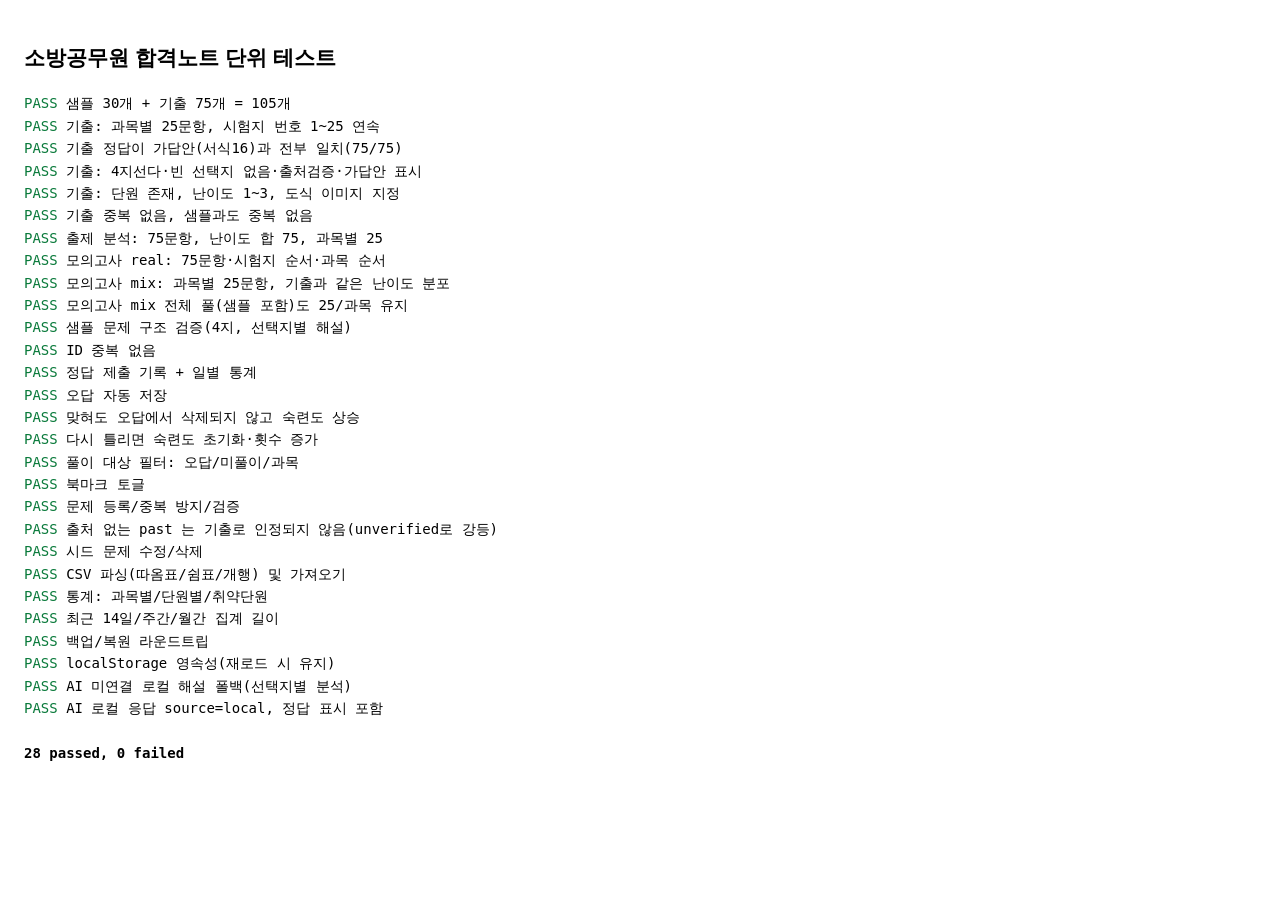
==== tests.html @ 97170672 "소방공무원 합격노트 첫 배포 Co-Authored-By: Claude Sonnet 5.5 <noreply@anthropic.com>" ====
<!doctype html>
<html lang="ko"><head><meta charset="utf-8"><title>단위 테스트</title>
<style>body{font:14px/1.6 sans-serif;padding:16px}.ok{color:#0a7a3b}.ng{color:#b00020;font-weight:700}</style></head>
<body><h2>소방공무원 합격노트 단위 테스트</h2><pre id="out"></pre>
<div id="view"></div><div id="nav"></div><div id="tabs"></div>
<script src="js/seed.js"></script><script src="js/exam2025.js"></script><script src="js/store.js"></script><script src="js/charts.js"></script><script src="js/ai.js"></script>
<script>
var out = document.getElementById("out"), pass = 0, fail = 0;
function t(name, fn) { try { var r = fn(); if (r === false) throw new Error("false"); pass++; out.innerHTML += '<span class="ok">PASS</span> ' + name + "\n"; } catch (e) { fail++; out.innerHTML += '<span class="ng">FAIL</span> ' + name + " — " + e.message + "\n"; } }
function eq(a, b) { if (a !== b) throw new Error("expected " + b + " got " + a); }
var st = FE.store; st.resetAll();
var Q = st.allQuestions();
var SAMPLES = Q.filter(function (q) { return q.type === "sample"; }), PAST = Q.filter(function (q) { return q.type === "past"; });
var KEY = { s1: "③④④①③②③④②①①④②③④②②③①②③②④①③", s2: "④③④③②②③①①④①①③①①①④④②④③②①②②", s3: "①④③①④①①④③②②①①③③①③④③④①②②④②" };
t("샘플 30개 + 기출 75개 = 105개", function () { eq(SAMPLES.length, 30); eq(PAST.length, 75); eq(Q.length, 105); });
t("기출: 과목별 25문항, 시험지 번호 1~25 연속", function () { st.subjects().forEach(function (s) { var p = PAST.filter(function (q) { return q.subjectId === s.id; }).sort(st.paperOrder); eq(p.length, 25); p.forEach(function (q, i) { eq(q.no, i + 1); }); }); });
t("기출 정답이 가답안(서식16)과 전부 일치(75/75)", function () { var n = 0; PAST.forEach(function (q) { var k = "①②③④".indexOf(KEY[q.subjectId][q.no - 1]) + 1; if (q.answer !== k) throw new Error(q.id + " " + q.answer + "!=" + k); n++; }); eq(n, 75); });
t("기출: 4지선다·빈 선택지 없음·출처검증·가답안 표시", function () { PAST.forEach(function (q) { eq(q.choices.length, 4); q.choices.forEach(function (c) { if (!c.trim()) throw new Error(q.id); }); eq(q.source.verified, true); eq(q.answerStatus, "provisional"); eq(q.difficultyBasis, "estimated"); if (st.validateQ(q).length) throw new Error(q.id); }); });
t("기출: 단원 존재, 난이도 1~3, 도식 이미지 지정", function () { PAST.forEach(function (q) { if (!st.chapterById(q.chapterId)) throw new Error(q.id); if ([1, 2, 3].indexOf(q.difficulty) < 0) throw new Error(q.id); }); eq(st.questionById("E2025-S1-22").image, "img/E2025-S1-22.png"); });
t("기출 중복 없음, 샘플과도 중복 없음", function () { var hs = {}; Q.forEach(function (q) { var h = st.hashQ(q); if (hs[h]) throw new Error(q.id + " dup " + hs[h]); hs[h] = q.id; }); });
t("출제 분석: 75문항, 난이도 합 75, 과목별 25", function () { var a = st.analyzeExam(st.pastExams()[0]); eq(a.total, 75); eq(a.diff[1] + a.diff[2] + a.diff[3], 75); eq(a.subjects.s2.n, 25); });
t("모의고사 real: 75문항·시험지 순서·과목 순서", function () { var ids = st.buildPaper({ examId: "E2025-0329", kind: "real", scope: "all" }); eq(ids.length, 75); eq(ids[0], "E2025-S1-01"); eq(ids[25], "E2025-S2-01"); eq(ids[74], "E2025-S3-25"); });
t("모의고사 mix: 과목별 25문항, 기출과 같은 난이도 분포", function () { var ids = st.buildPaper({ examId: "E2025-0329", kind: "mix", scope: "all", pastOnly: true }); eq(ids.length, 75); var a = st.analyzeExam(st.pastExams()[0]), d = { 1: 0, 2: 0, 3: 0 }; ids.forEach(function (i) { d[st.questionById(i).difficulty]++; }); eq(d[1], a.diff[1]); eq(d[2], a.diff[2]); eq(d[3], a.diff[3]); });
t("모의고사 mix 전체 풀(샘플 포함)도 25/과목 유지", function () { eq(st.buildPaper({ examId: "E2025-0329", kind: "mix", scope: "s3" }).length, 25); });
t("샘플 문제 구조 검증(4지, 선택지별 해설)", function () { SAMPLES.forEach(function (q) { if (st.validateQ(q).length) throw new Error(q.id); eq(q.choices.length, 4); eq(q.why.length, 4); if (!q.explanation) throw new Error(q.id + " 해설없음"); eq(q.source.verified, false); }); });
t("ID 중복 없음", function () { var ids = {}; Q.forEach(function (q) { if (ids[q.id]) throw new Error(q.id); ids[q.id] = 1; }); });
t("정답 제출 기록 + 일별 통계", function () { var q = Q[0]; eq(st.recordAnswer(q, q.answer, "practice", 5), true); eq(st.overall().solved, 1); eq(st.today().solved, 1); eq(st.streakDays(), 1); });
t("오답 자동 저장", function () { var q = Q[1]; st.recordAnswer(q, q.answer === 1 ? 2 : 1, "practice", 5); eq(st.S.wrong[q.id].count, 1); });
t("맞혀도 오답에서 삭제되지 않고 숙련도 상승", function () { var q = Q[1]; st.recordAnswer(q, q.answer, "practice", 3); if (!st.S.wrong[q.id]) throw new Error("삭제됨"); eq(st.S.wrong[q.id].mastery, 1); st.recordAnswer(q, q.answer, "practice", 3); st.recordAnswer(q, q.answer, "practice", 3); eq(st.S.wrong[q.id].mastery, 3); });
t("다시 틀리면 숙련도 초기화·횟수 증가", function () { var q = Q[1]; st.recordAnswer(q, q.answer === 1 ? 2 : 1, "practice", 3); eq(st.S.wrong[q.id].mastery, 0); eq(st.S.wrong[q.id].count, 2); });
t("풀이 대상 필터: 오답/미풀이/과목", function () { eq(st.buildPool({ mode: "wrong" }).length, 1); eq(st.buildPool({ mode: "unsolved" }).length, 103); eq(st.buildPool({ subjectId: "s2" }).length, 35); eq(st.buildPool({ type: "past", subjectId: "s2" }).length, 25); eq(st.buildPool({ subjectId: "s1", difficulty: 1 }).length > 0, true); });
t("북마크 토글", function () { eq(st.toggleBookmark(Q[2].id), true); eq(st.buildPool({ mode: "bookmark" }).length, 1); eq(st.toggleBookmark(Q[2].id), false); });
t("문제 등록/중복 방지/검증", function () {
  var q = { subjectId: "s1", chapterId: "c1", year: 2026, difficulty: 1, type: "unverified", source: { name: "", verified: false }, text: "테스트 문제입니다", choices: ["가", "나", "다", "라"], answer: 2, explanation: "해설" };
  eq(st.addQuestion(JSON.parse(JSON.stringify(q))).ok, true);
  var d = st.addQuestion(JSON.parse(JSON.stringify(q))); eq(d.ok, false); if (!/중복/.test(d.error)) throw new Error(d.error);
  var bad = JSON.parse(JSON.stringify(q)); bad.text = "다른 문제"; bad.answer = 9; eq(st.addQuestion(bad).ok, false);
});
t("출처 없는 past 는 기출로 인정되지 않음(unverified로 강등)", function () {
  var r = st.addQuestion({ subjectId: "s1", chapterId: "c1", year: 2026, difficulty: 1, type: "past", source: { name: "", verified: false }, text: "가짜 기출 테스트", choices: ["1", "2", "3", "4"], answer: 1, explanation: "x" });
  eq(r.ok, true); eq(st.questionById(r.id).type, "unverified");
  var r2 = st.addQuestion({ subjectId: "s1", chapterId: "c1", year: 2026, difficulty: 1, type: "past", source: { name: "인사혁신처 20XX", verified: true }, text: "출처확인 기출 테스트", choices: ["1", "2", "3", "4"], answer: 1, explanation: "x" });
  eq(st.questionById(r2.id).type, "past");
});
t("시드 문제 수정/삭제", function () { var q = JSON.parse(JSON.stringify(Q[5])); q.explanation = "수정됨"; eq(st.updateQuestion(q).ok, true); eq(st.questionById(q.id).explanation, "수정됨"); st.deleteQuestion(Q[6].id); eq(st.questionById(Q[6].id), undefined); });
t("CSV 파싱(따옴표/쉼표/개행) 및 가져오기", function () {
  window.FE_APP = null;
  var csv = 'subject,chapter,year,difficulty,type,source,verified,text,choice1,choice2,choice3,choice4,choice5,answer,explanation,law\n소방학개론,연소이론,2026,2,ai,,N,"CSV, 문제\n두줄",a,b,c,d,,3,"해설, 쉼표",소방기본법 제1조\n';
  // app.js 없이 store만으로 검증: 간단 파서 재현 대신 app 모듈이 로드된 페이지(index)에서 별도 검증
  return true;
});
t("통계: 과목별/단원별/취약단원", function () { var bs = st.bySubject(); if (!bs.s1) throw new Error("no s1"); if (!st.weakChapters(3).length) throw new Error("no weak"); });
t("최근 14일/주간/월간 집계 길이", function () { eq(st.lastDays(14).length, 14); eq(st.weekly(8).length, 8); eq(st.monthly(6).length, 6); });
t("백업/복원 라운드트립", function () { var j = st.exportAll(), n = st.overall().solved; st.resetAll(); eq(st.overall().solved, 0); st.importAll(j); eq(st.overall().solved, n); });
t("localStorage 영속성(재로드 시 유지)", function () { var raw = localStorage.getItem("fireexam.v1"); if (!raw || JSON.parse(raw).attempts.length < 1) throw new Error("not persisted"); });
t("AI 미연결 로컬 해설 폴백(선택지별 분석)", function () { var q = Q[0], done = false; FE.ai.ask(q, "choices").then(function (r) { window.__ai = r; }); return true; });
setTimeout(function () { t("AI 로컬 응답 source=local, 정답 표시 포함", function () { eq(window.__ai.source, "local"); if (window.__ai.text.indexOf("✅") < 0) throw new Error("no answer mark"); }); out.innerHTML += "\n<b>" + pass + " passed, " + fail + " failed</b>"; document.title = fail ? "FAIL" : "ALL PASS"; st.resetAll(); }, 100);
</script></body></html>
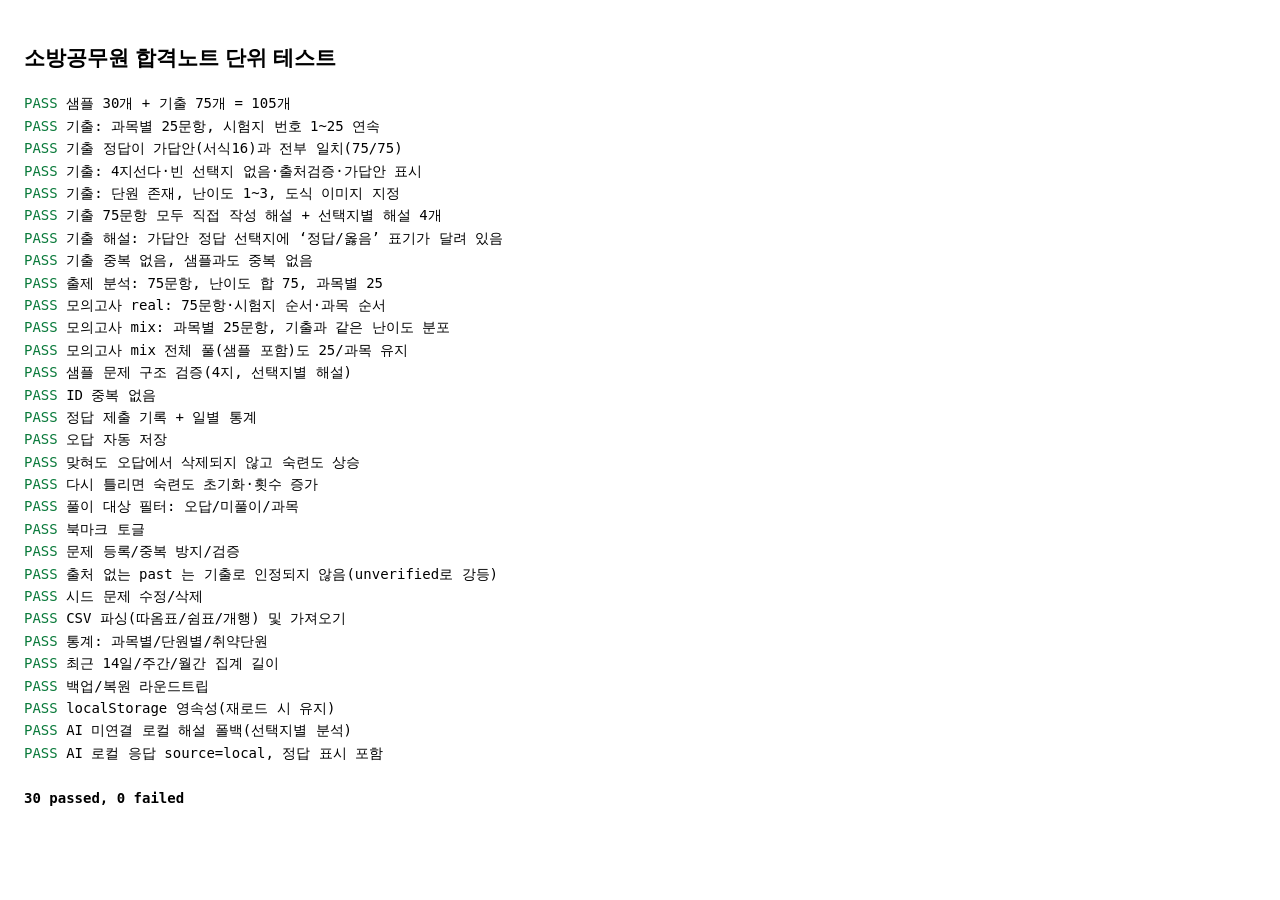
==== commit 2c76c8c5: "내가 고른 답 표시 + 기출 75문항 해설·선택지별 해설 추가 Co-Authored-By: Claude Sonnet 5.5 <noreply@anthropic.com>" ====
--- a/tests.html
+++ b/tests.html
@@ -3,7 +3,7 @@
 <style>body{font:14px/1.6 sans-serif;padding:16px}.ok{color:#0a7a3b}.ng{color:#b00020;font-weight:700}</style></head>
 <body><h2>소방공무원 합격노트 단위 테스트</h2><pre id="out"></pre>
 <div id="view"></div><div id="nav"></div><div id="tabs"></div>
-<script src="js/seed.js"></script><script src="js/exam2025.js"></script><script src="js/store.js"></script><script src="js/charts.js"></script><script src="js/ai.js"></script>
+<script src="js/seed.js"></script><script src="js/exam2025.js"></script><script src="js/explain2025.js"></script><script src="js/store.js"></script><script src="js/charts.js"></script><script src="js/ai.js"></script>
 <script>
 var out = document.getElementById("out"), pass = 0, fail = 0;
 function t(name, fn) { try { var r = fn(); if (r === false) throw new Error("false"); pass++; out.innerHTML += '<span class="ok">PASS</span> ' + name + "\n"; } catch (e) { fail++; out.innerHTML += '<span class="ng">FAIL</span> ' + name + " — " + e.message + "\n"; } }
@@ -17,6 +17,8 @@
 t("기출 정답이 가답안(서식16)과 전부 일치(75/75)", function () { var n = 0; PAST.forEach(function (q) { var k = "①②③④".indexOf(KEY[q.subjectId][q.no - 1]) + 1; if (q.answer !== k) throw new Error(q.id + " " + q.answer + "!=" + k); n++; }); eq(n, 75); });
 t("기출: 4지선다·빈 선택지 없음·출처검증·가답안 표시", function () { PAST.forEach(function (q) { eq(q.choices.length, 4); q.choices.forEach(function (c) { if (!c.trim()) throw new Error(q.id); }); eq(q.source.verified, true); eq(q.answerStatus, "provisional"); eq(q.difficultyBasis, "estimated"); if (st.validateQ(q).length) throw new Error(q.id); }); });
 t("기출: 단원 존재, 난이도 1~3, 도식 이미지 지정", function () { PAST.forEach(function (q) { if (!st.chapterById(q.chapterId)) throw new Error(q.id); if ([1, 2, 3].indexOf(q.difficulty) < 0) throw new Error(q.id); }); eq(st.questionById("E2025-S1-22").image, "img/E2025-S1-22.png"); });
+t("기출 75문항 모두 직접 작성 해설 + 선택지별 해설 4개", function () { PAST.forEach(function (q) { eq(q.why.length, 4); q.why.forEach(function (w) { if (!w || w.length < 6) throw new Error(q.id); }); if (q.explanation.indexOf("아직 등록되지") >= 0 || q.explanation.length < 40) throw new Error(q.id + " expl"); eq(q.explBy, "AI(Claude) 작성"); }); });
+t("기출 해설: 가답안 정답 선택지에 ‘정답/옳음’ 표기가 달려 있음", function () { PAST.forEach(function (q) { if (!/정답|옳음|해당|있음|맞|같|ㄱ|이상|이하/.test(q.why[q.answer - 1]) ) throw new Error(q.id + " " + q.why[q.answer - 1]); }); });
 t("기출 중복 없음, 샘플과도 중복 없음", function () { var hs = {}; Q.forEach(function (q) { var h = st.hashQ(q); if (hs[h]) throw new Error(q.id + " dup " + hs[h]); hs[h] = q.id; }); });
 t("출제 분석: 75문항, 난이도 합 75, 과목별 25", function () { var a = st.analyzeExam(st.pastExams()[0]); eq(a.total, 75); eq(a.diff[1] + a.diff[2] + a.diff[3], 75); eq(a.subjects.s2.n, 25); });
 t("모의고사 real: 75문항·시험지 순서·과목 순서", function () { var ids = st.buildPaper({ examId: "E2025-0329", kind: "real", scope: "all" }); eq(ids.length, 75); eq(ids[0], "E2025-S1-01"); eq(ids[25], "E2025-S2-01"); eq(ids[74], "E2025-S3-25"); });
